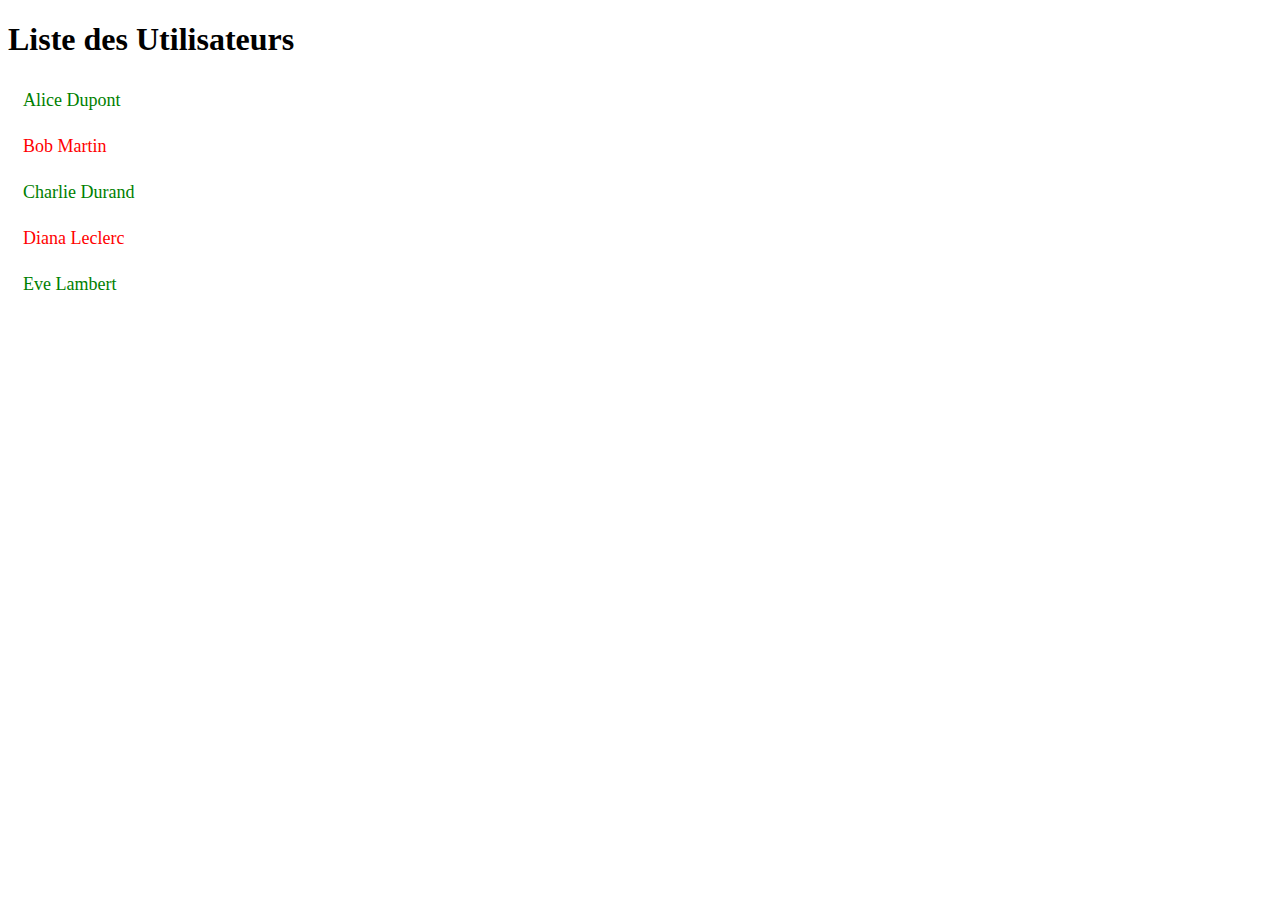
==== Jour02/Job01/index.html @ f7631eb7 "Jour 01 et début du jour 02 1er exercice" ====
<!DOCTYPE html>
<html lang="en">
<head>
    <meta charset="UTF-8">
    <title>Liste des Utilisateurs</title>
    <link rel="stylesheet" href="index.css">
</head>
<body>
    <h1>Liste des Utilisateurs</h1>
    <div id="userList"></div>
    <script src="main.js"></script>
</body>
</html>
---- Jour02/Job01/index.css ----
.user {
    cursor: pointer;
    padding: 10px;
    margin: 5px;
    font-size: 18px;
}

.active {
    color: green;
}

.inactive {
    color: red;
}
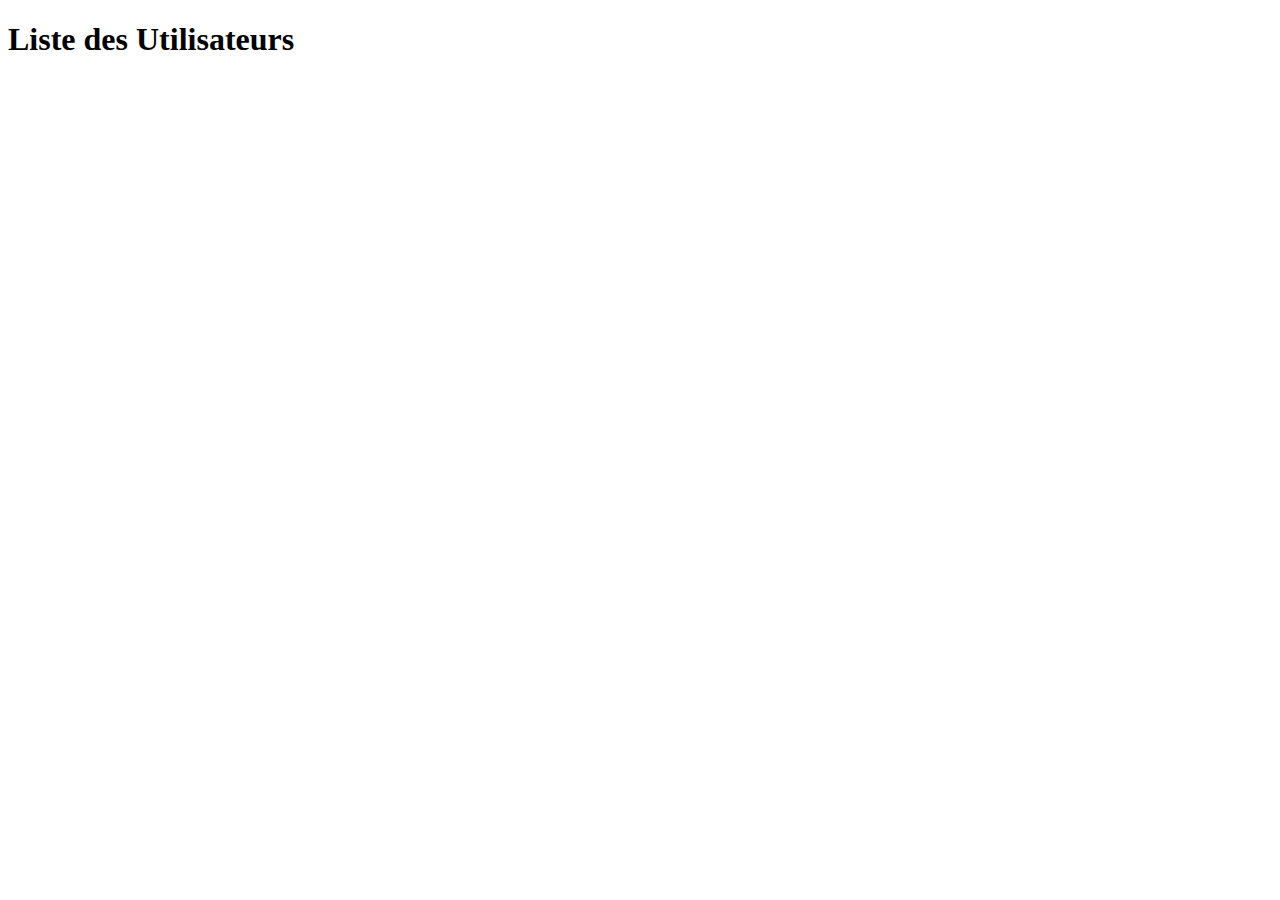
==== commit 59e866db: "Job 2 jour 2" ====
--- a/Jour02/Job01/index.html
+++ b/Jour02/Job01/index.html
@@ -4,10 +4,10 @@
     <meta charset="UTF-8">
     <title>Liste des Utilisateurs</title>
     <link rel="stylesheet" href="index.css">
+    <script src="main.js"></script>
 </head>
 <body>
     <h1>Liste des Utilisateurs</h1>
     <div id="userList"></div>
-    <script src="main.js"></script>
 </body>
 </html>
